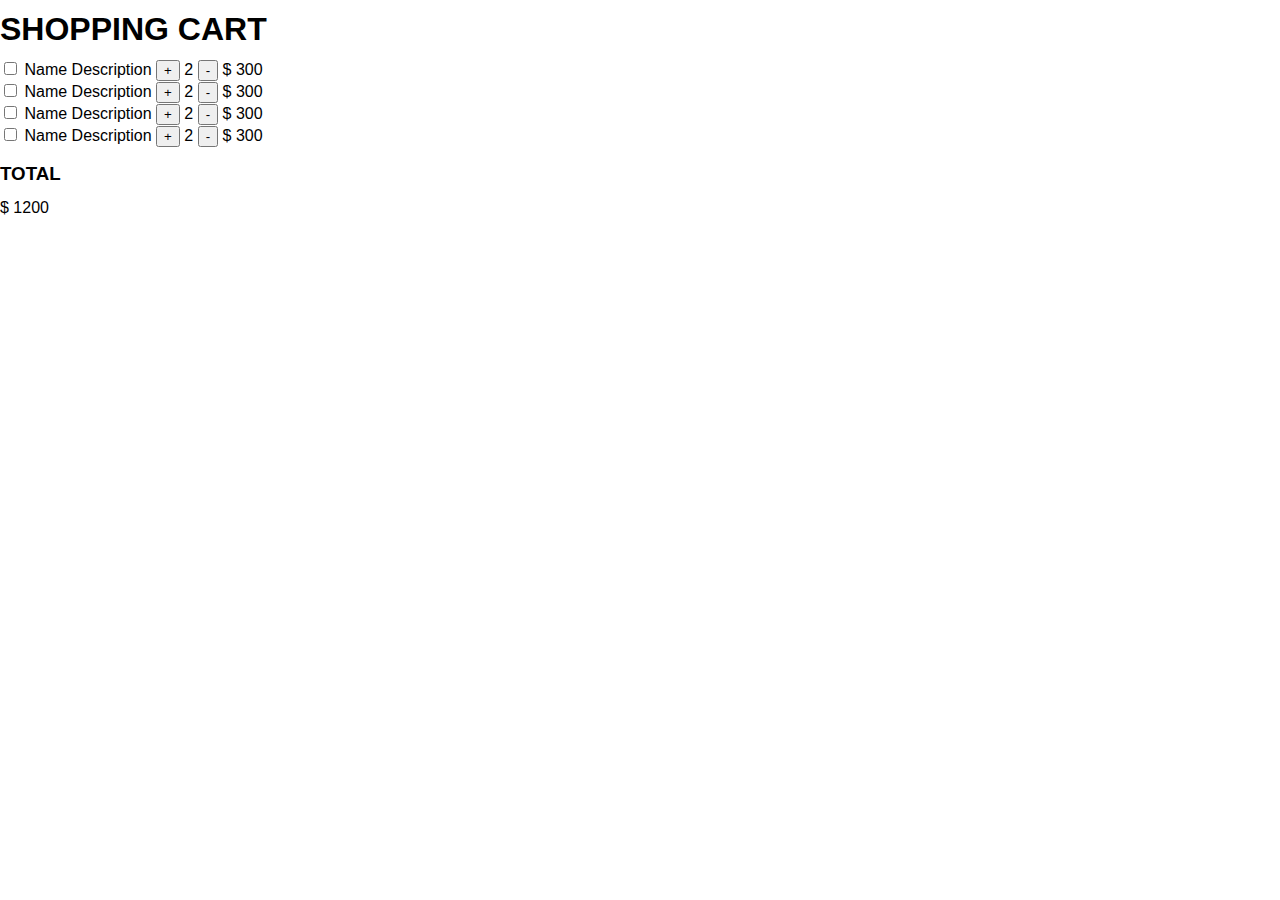
==== 0/3/index.html @ 6e05dec5 "first session" ====
<!DOCTYPE html>
<html lang="en">

<head>
    <meta charset="UTF-8">
    <meta name="viewport" content="width=device-width, initial-scale=1.0">
    <title>Shopping Cart</title>
    <link rel="stylesheet" href="./site.css">
</head>

<body>
    <header>
        <h1>SHOPPING CART</h1>
    </header>
    <section class="shopping-body">
        <div class="shopping-item">
            <input type="checkbox">
            <span>Name</span>
            <span>Description</span>
            <button>+</button>
                <span>2</span>
            <button>-</button>
            <span>&#36;</span>
            <span>300</span>
        </div>
        <div class="shopping-item">
            <input type="checkbox">
            <span>Name</span>
            <span>Description</span>
            <button>+</button>
                <span>2</span>
            <button>-</button>
            <span>&#36;</span>
            <span>300</span>
        </div>
        <div class="shopping-item">
            <input type="checkbox">
            <span>Name</span>
            <span>Description</span>
            <button>+</button>
                <span>2</span>
            <button>-</button>
            <span>&#36;</span>
            <span>300</span>
        </div>
        <div class="shopping-item">
            <input type="checkbox">
            <span>Name</span>
            <span>Description</span>
            <button>+</button>
                <span>2</span>
            <button>-</button>
            <span>&#36;</span>
            <span>300</span>
        </div>
    </section>
    <footer class="shopping-footer">
        <h3>TOTAL</h3>
        <span>&#36;</span>
        <span>1200</span>
    </footer>
</body>

</html>
---- 0/3/site.css ----
body {
    margin: 0;
    padding: 0;
    line-height: 16px;
    font-size: 16px;
    font-family: Arial, Helvetica, sans-serif;
}
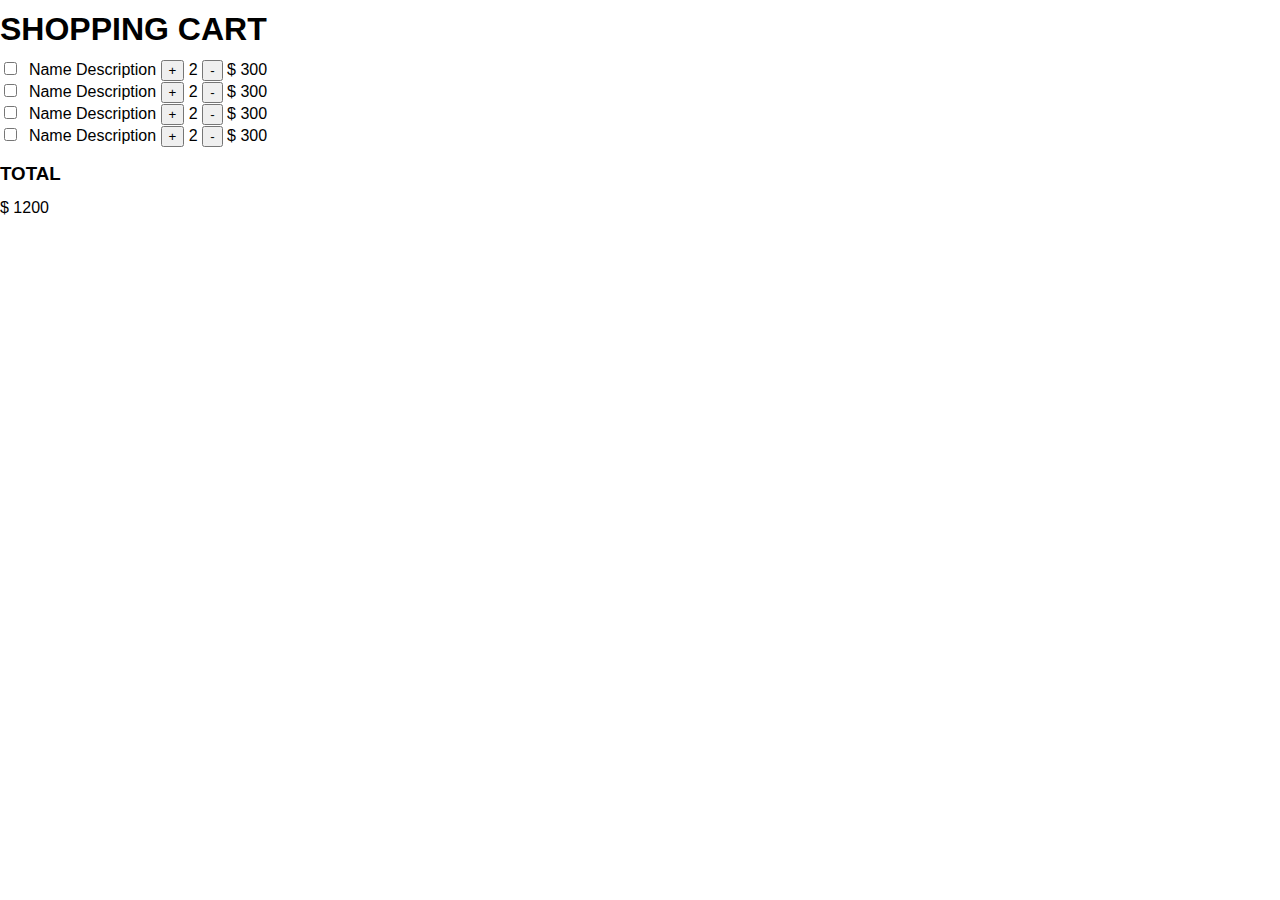
==== commit 8bcbfab6: "add image tag" ====
--- a/0/3/index.html
+++ b/0/3/index.html
@@ -15,6 +15,7 @@
     <section class="shopping-body">
         <div class="shopping-item">
             <input type="checkbox">
+            <img src="" alt="">
             <span>Name</span>
             <span>Description</span>
             <button>+</button>
@@ -25,6 +26,18 @@
         </div>
         <div class="shopping-item">
             <input type="checkbox">
+            <img src="" alt="">
+            <span>Name</span>
+            <span>Description</span>
+            <button>+</button>
+            <span>2</span>
+            <button>-</button>
+            <span>&#36;</span>
+            <span>300</span>
+        </div>
+        <div class="shopping-item">
+            <input type="checkbox">
+            <img src="" alt="">
             <span>Name</span>
             <span>Description</span>
             <button>+</button>
@@ -35,16 +48,7 @@
         </div>
         <div class="shopping-item">
             <input type="checkbox">
-            <span>Name</span>
-            <span>Description</span>
-            <button>+</button>
-                <span>2</span>
-            <button>-</button>
-            <span>&#36;</span>
-            <span>300</span>
-        </div>
-        <div class="shopping-item">
-            <input type="checkbox">
+            <img src="" alt="">
             <span>Name</span>
             <span>Description</span>
             <button>+</button>
